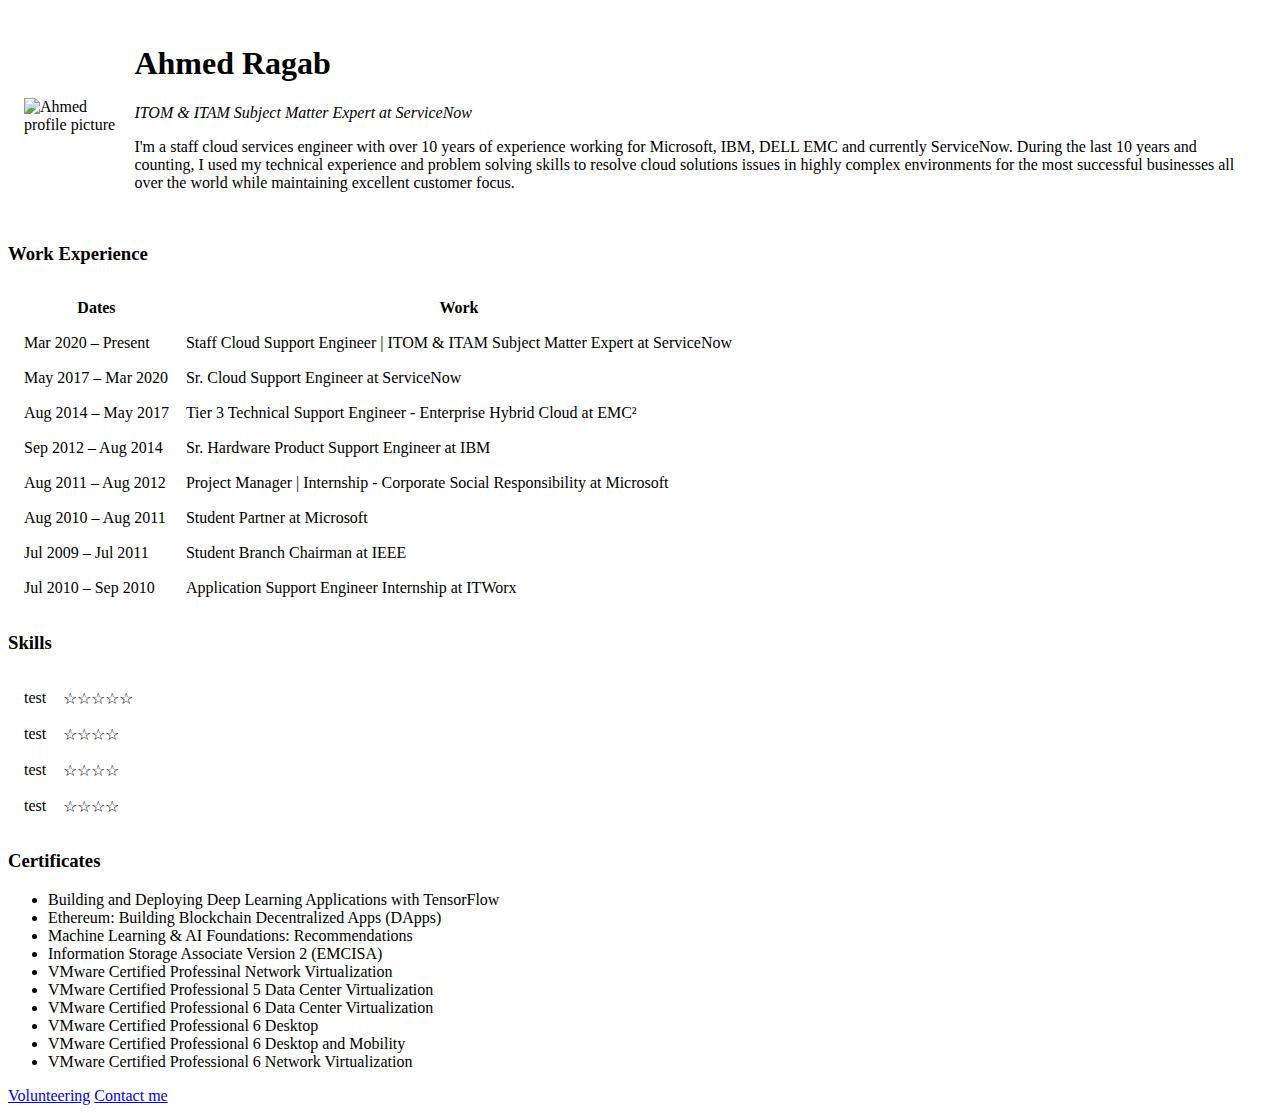
==== index.html @ 326143af "Add files via upload" ====
<!DOCTYPE html>
<html>

<head>
  <meta charset="utf-8">
  <title>Ahmed Ragab's Resume</title>
</head>

<body>
  <table cellspacing="15">
    <tbody>
      <tr>
        <td><img src="images/ahmed-profile-picture.png" alt="Ahmed profile picture"></td>
        <td>
          <h1>Ahmed Ragab</h1>
          <p><em>ITOM & ITAM Subject Matter Expert at ServiceNow</em></p>
          <p> I'm a staff cloud services engineer with over 10 years of experience working for Microsoft, IBM, DELL EMC and currently ServiceNow. During the last 10 years and counting, I used my technical experience and problem solving skills to
            resolve
            cloud solutions issues in highly complex environments for the most successful businesses all over the world while maintaining excellent customer focus.</p>
        </td>
      </tr>
    </tbody>
  </table>

  <h3>Work Experience</h3>

  <table cellspacing="15">
    <thead>
      <tr>
        <th>Dates</th>
        <th>Work</th>
      </tr>
    </thead>
    <tbody>
      <tr>
        <td>Mar 2020 – Present</td>
        <td>Staff Cloud Support Engineer | ITOM & ITAM Subject Matter Expert at ServiceNow</td>
      </tr>
      <tr>
        <td>May 2017 – Mar 2020</td>
        <td>Sr. Cloud Support Engineer at ServiceNow</td>
      </tr>
      <tr>
        <td>Aug 2014 – May 2017</td>
        <td>Tier 3 Technical Support Engineer - Enterprise Hybrid Cloud at EMC²</td>
      </tr>
      <tr>
        <td>Sep 2012 – Aug 2014</td>
        <td>Sr. Hardware Product Support Engineer at IBM</td>
      </tr>
      <tr>
        <td>Aug 2011 – Aug 2012</td>
        <td>Project Manager | Internship - Corporate Social Responsibility at Microsoft</td>
      </tr>
      <tr>
        <td>Aug 2010 – Aug 2011</td>
        <td>Student Partner at Microsoft</td>
      </tr>
      <tr>
        <td>Jul 2009 – Jul 2011</td>
        <td>Student Branch Chairman at IEEE</td>
      </tr>
      <tr>
        <td>Jul 2010 – Sep 2010</td>
        <td> Application Support Engineer Internship at ITWorx </td>
      </tr>
    </tbody>
    <tfoot>
    </tfoot>
  </table>


  <h3>Skills</h3>

  <table cellspacing="15">
    <tbody>
      <tr>
        <td>
          test
        </td>
        <td>
          ☆☆☆☆☆
        </td>
      </tr>
      <tr>
        <td>
          test
        </td>
        <td>
          ☆☆☆☆
        </td>
      </tr>
      <tr>
        <td>
          test
        </td>
        <td>
          ☆☆☆☆
        </td>
      </tr>
      <tr>
        <td>
          test
        </td>
        <td>
          ☆☆☆☆
        </td>
      </tr>
    </tbody>
  </table>


  <h3>Certificates</h3>
  <ul>
    <li> Building and Deploying Deep Learning Applications with TensorFlow</li>
    <li> Ethereum: Building Blockchain Decentralized Apps (DApps)</li>
    <li> Machine Learning & AI Foundations: Recommendations</li>
    <li> Information Storage Associate Version 2 (EMCISA)</li>
    <li> VMware Certified Professinal Network Virtualization</li>
    <li> VMware Certified Professional 5 Data Center Virtualization</li>
    <li> VMware Certified Professional 6 Data Center Virtualization</li>
    <li> VMware Certified Professional 6 Desktop</li>
    <li>VMware Certified Professional 6 Desktop and Mobility</li>
    <li>VMware Certified Professional 6 Network Virtualization</li>
  </ul>

  <a href="volunteer.html">Volunteering</a>

  <a href="contact.html">Contact me</a>

</body>

</html>


<!--
<table cellspacing="15">
  <tbody>
    <tr>
      <td>
        <table>
          <tbody>
            <tr>
              <td>
                test
              </td>
              <td>
                ☆☆☆☆☆
              </td>
            </tr>
            <tr>
              <td>
                test
              </td>
              <td>
                ☆☆☆☆
              </td>
            </tr>
            <tr>
              <td>
                test
              </td>
              <td>
                ☆☆☆☆
              </td>
            </tr>
            <tr>
              <td>
                test
              </td>
              <td>
                ☆☆☆☆
              </td>
            </tr>
          </tbody>
        </table>
      </td>
      <td>
        <table>
          <tbody>
            <tr>
              <td>
                test
              </td>
              <td>
                ☆☆☆☆
              </td>
            </tr>
            <tr>
              <td>
                test
              </td>
              <td>
                ☆☆☆☆
              </td>
            </tr>
            <tr>
              <td>
                test
              </td>
              <td>
                ☆☆☆☆
              </td>
            </tr>
            <tr>
              <td>
                test
              </td>
              <td>
                ☆☆☆☆
              </td>
            </tr>
          </tbody>
        </table>
      </td>
    </tr>
  </tbody>
</table>

      -->

<!--
<h3>Work Experience</h3>
<ul>
  <li>Staff Cloud Support Engineer | ITOM & ITAM Subject Matter Expert at ServiceNow</li>
  <li>Sr. Cloud Support Engineer at ServiceNow</li>
  <li>Tier 3 Technical Support Engineer - Enterprise Hybrid Cloud at EMC²</li>
  <li>Sr. Hardware Product Support Engineer at IBM</li>
  <li>Project Manager | Internship - Corporate Social Responsibility at Microsoft</li>
  <li>Student Partner at Microsoft</li>
  <li>Student Branch Chairman at IEEE</li>
</ul>
<hr>
      -->
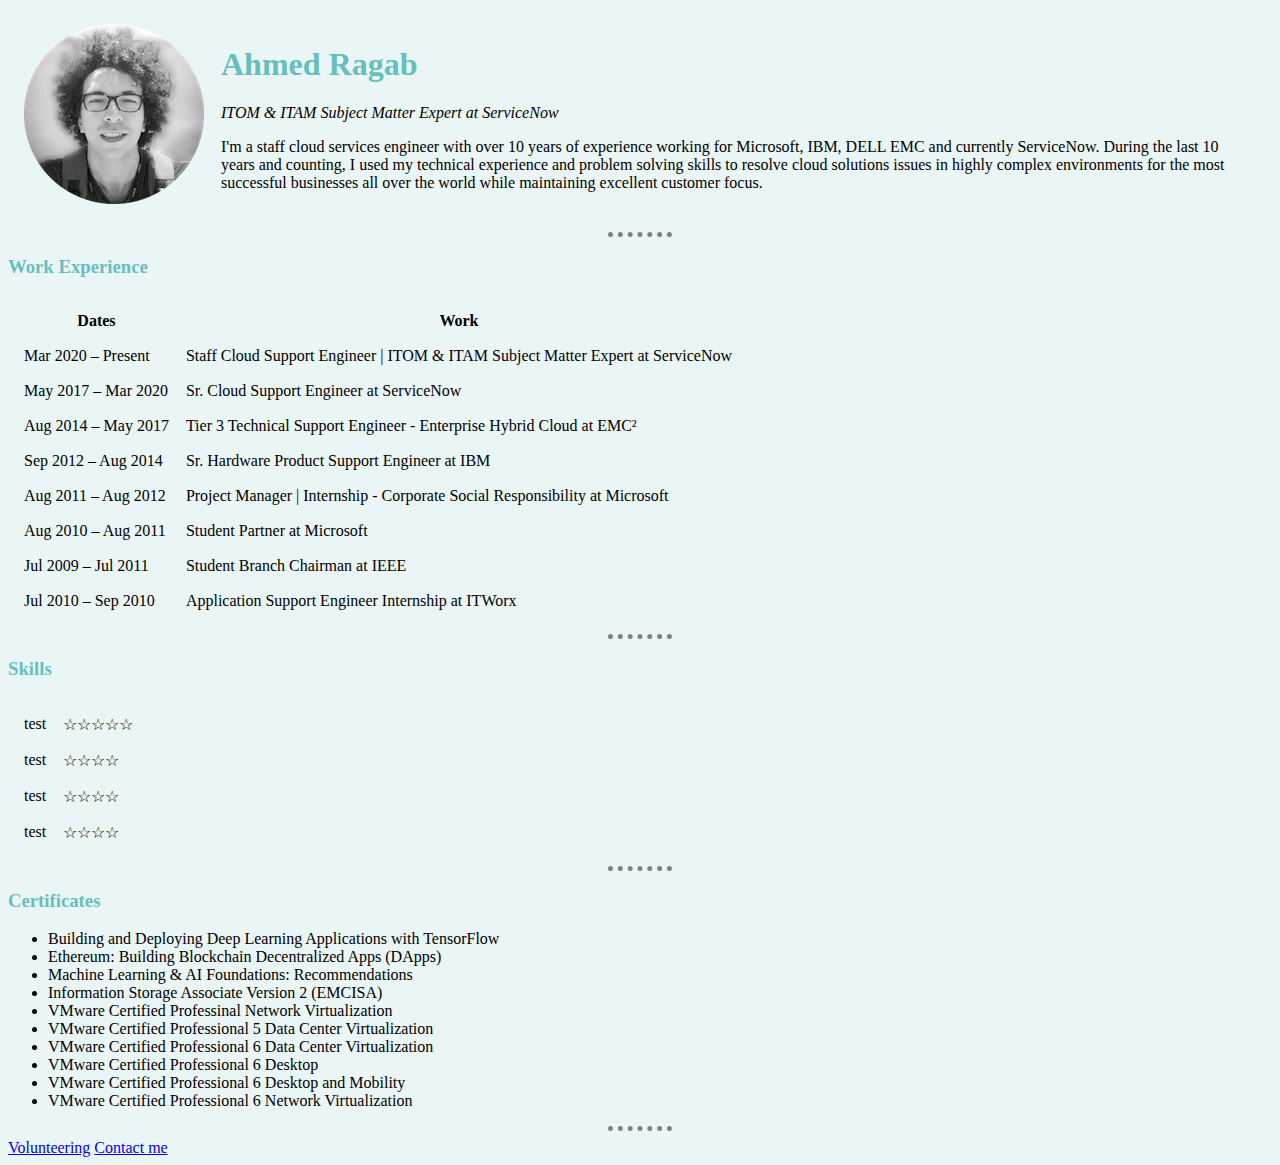
==== commit df8c8faa: "CSS first commit" ====
--- a/index.html
+++ b/index.html
@@ -1,9 +1,9 @@
 <!DOCTYPE html>
 <html>
-
 <head>
   <meta charset="utf-8">
   <title>Ahmed Ragab's Resume</title>
+<link rel="stylesheet" href="css/styles.css">
 </head>
 
 <body>
@@ -12,7 +12,7 @@
       <tr>
         <td><img src="images/ahmed-profile-picture.png" alt="Ahmed profile picture"></td>
         <td>
-          <h1>Ahmed Ragab</h1>
+          <h1 id="heading">Ahmed Ragab</h1>
           <p><em>ITOM & ITAM Subject Matter Expert at ServiceNow</em></p>
           <p> I'm a staff cloud services engineer with over 10 years of experience working for Microsoft, IBM, DELL EMC and currently ServiceNow. During the last 10 years and counting, I used my technical experience and problem solving skills to
             resolve
@@ -21,6 +21,8 @@
       </tr>
     </tbody>
   </table>
+
+<hr>
 
   <h3>Work Experience</h3>
 
@@ -69,6 +71,7 @@
     </tfoot>
   </table>
 
+<hr>
 
   <h3>Skills</h3>
 
@@ -109,6 +112,7 @@
     </tbody>
   </table>
 
+<hr>
 
   <h3>Certificates</h3>
   <ul>
@@ -124,6 +128,8 @@
     <li>VMware Certified Professional 6 Network Virtualization</li>
   </ul>
 
+<hr>
+
   <a href="volunteer.html">Volunteering</a>
 
   <a href="contact.html">Contact me</a>
@@ -131,104 +137,3 @@
 </body>
 
 </html>
-
-
-<!--
-<table cellspacing="15">
-  <tbody>
-    <tr>
-      <td>
-        <table>
-          <tbody>
-            <tr>
-              <td>
-                test
-              </td>
-              <td>
-                ☆☆☆☆☆
-              </td>
-            </tr>
-            <tr>
-              <td>
-                test
-              </td>
-              <td>
-                ☆☆☆☆
-              </td>
-            </tr>
-            <tr>
-              <td>
-                test
-              </td>
-              <td>
-                ☆☆☆☆
-              </td>
-            </tr>
-            <tr>
-              <td>
-                test
-              </td>
-              <td>
-                ☆☆☆☆
-              </td>
-            </tr>
-          </tbody>
-        </table>
-      </td>
-      <td>
-        <table>
-          <tbody>
-            <tr>
-              <td>
-                test
-              </td>
-              <td>
-                ☆☆☆☆
-              </td>
-            </tr>
-            <tr>
-              <td>
-                test
-              </td>
-              <td>
-                ☆☆☆☆
-              </td>
-            </tr>
-            <tr>
-              <td>
-                test
-              </td>
-              <td>
-                ☆☆☆☆
-              </td>
-            </tr>
-            <tr>
-              <td>
-                test
-              </td>
-              <td>
-                ☆☆☆☆
-              </td>
-            </tr>
-          </tbody>
-        </table>
-      </td>
-    </tr>
-  </tbody>
-</table>
-
-      -->
-
-<!--
-<h3>Work Experience</h3>
-<ul>
-  <li>Staff Cloud Support Engineer | ITOM & ITAM Subject Matter Expert at ServiceNow</li>
-  <li>Sr. Cloud Support Engineer at ServiceNow</li>
-  <li>Tier 3 Technical Support Engineer - Enterprise Hybrid Cloud at EMC²</li>
-  <li>Sr. Hardware Product Support Engineer at IBM</li>
-  <li>Project Manager | Internship - Corporate Social Responsibility at Microsoft</li>
-  <li>Student Partner at Microsoft</li>
-  <li>Student Branch Chairman at IEEE</li>
-</ul>
-<hr>
-      -->
--- a/css/styles.css
+++ b/css/styles.css
@@ -0,0 +1,47 @@
+/*
+Inline CSS highest priority
+internal CSS lower priority
+External CSS lowest priority
+*/
+
+/* Tag Selectors - Lowest priority */
+body {
+  background-color: #EAF6F6;
+}
+
+h1 {
+  color: #66BFBF;
+}
+
+/* :hover psuedue class to control the state */
+h1:hover {
+  color: #F76B8A;
+}
+
+
+h3 {
+  color: #66BFBF;
+}
+
+hr {
+  border-style: dotted none none none;
+  border-width: 5px;
+  border-color: grey;
+  width: 5%;
+}
+
+
+/* Class Selectors can be used with multiple elements | Classes also merge | Lower priority
+.bacon{
+  background-color: green;
+}
+
+.broccoli{
+  background-color: red;
+}
+
+/* Id Selectors - Must be unique only used in "once" in an HTML page | IDs can not merge | only one ID | Highest priority
+#heading {
+  background-color: blue;
+}
+*/
